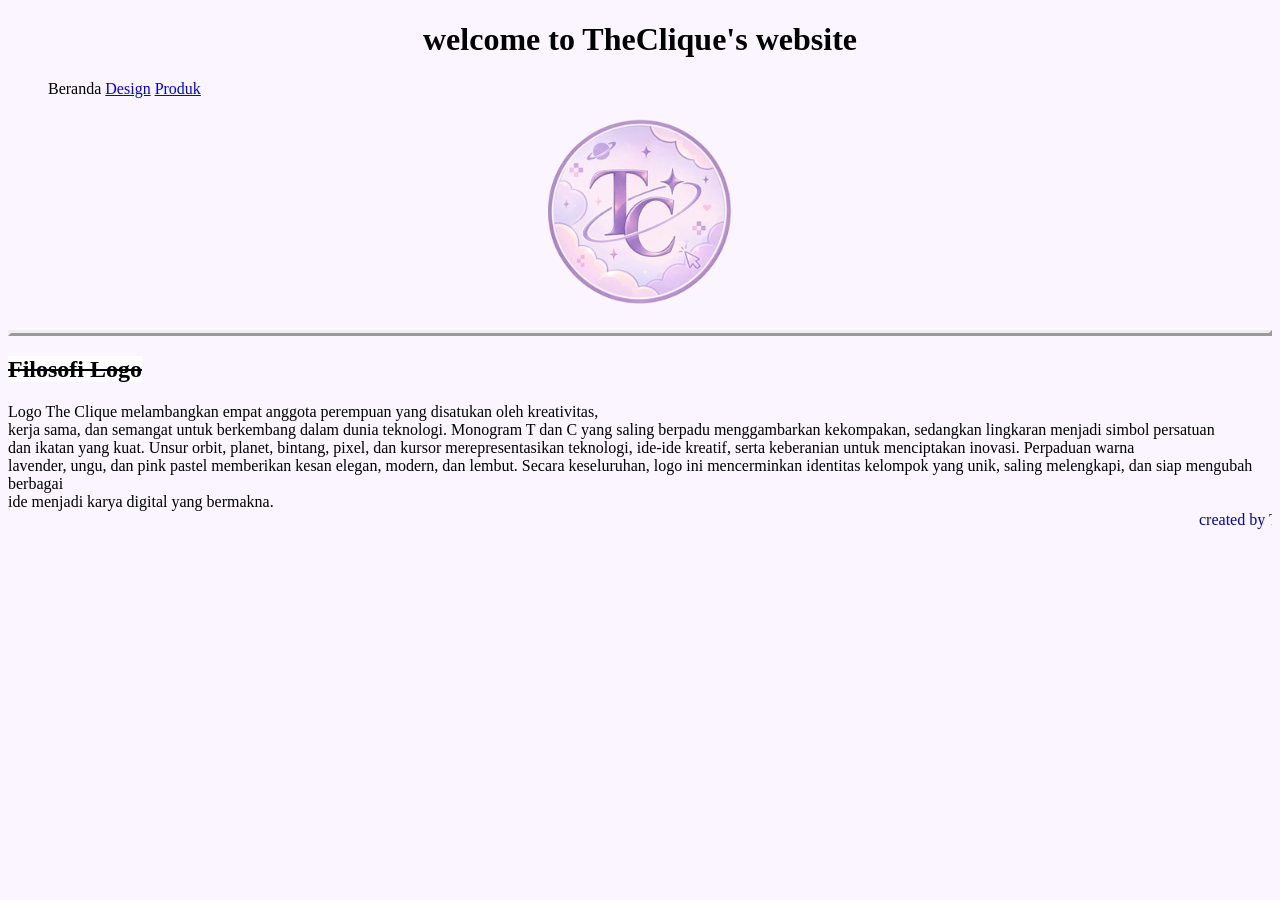
==== index.html @ f9db0b88 "Add styles and logo philosophy section to index.html Added custom styles and a new section for logo " ====
<!DOCTYPE html>
<html lang="en">
  <head>
    <meta charset="UTF-8">
    <link rel="stylesheet" href="style.css">
    <meta name="viewport" content="width=device-width, initial-scale=1.0">
    <title>Pen</title>
    <style>
s {
  border-left: 6px #EA96FF;
  background-color: white;
}
</style>
  </head>
  <body>
  <h1 class="double">welcome to TheClique's website</h1>
       <ul>
      <li>Beranda</li>
      <li><a href="design.html">Design</a></li>
      <li><a href="produk.html">Produk</a></li>
    </ul>
    <img src="logo-removebg-preview.png">
    <p class="outset">
      <s>
  <h2>Filosofi Logo</h2>
      </s>
    Logo The Clique melambangkan empat anggota perempuan yang disatukan oleh kreativitas,<br>
    kerja sama, dan semangat untuk berkembang dalam dunia teknologi. Monogram T dan C yang 
    saling berpadu menggambarkan kekompakan, sedangkan lingkaran menjadi simbol persatuan <br>
    dan ikatan yang kuat. Unsur orbit, planet, bintang, pixel, dan kursor merepresentasikan 
    teknologi, ide-ide kreatif, serta keberanian untuk menciptakan inovasi. Perpaduan warna <br>
    lavender, ungu, dan pink pastel memberikan kesan elegan, modern, dan lembut. Secara keseluruhan,
    logo ini mencerminkan identitas kelompok yang unik, saling melengkapi, dan siap mengubah berbagai<br>
    ide menjadi karya digital yang bermakna.
    </p1>
    
    <br>
    <marquee>created by TheClique team</marquee>
    <script src="./script.js"></script>
  </body>
  

</html>
---- style.css ----
html {
  height: 100 %;
  background: 50 % 50 % no-repeat
    url('data:image/svg+xml,<svg viewBox="-20 -5 60 40" width="14" xmlns="http://www.w3.org/2000/svg" opacity="0.2"><path d="M1 8l11-7 11 7v8l-11 7-11-7zm0 0l11 8 11-8m0 8L12 8 1 16M12 1v7m0 8v7" fill="none" stroke="currentColor" stroke-linejoin="round" stroke-width="2"/><text x="-12" y="32" font-size="5" font-family="monospace" fill="currentColor">Built on CodePen</text></svg>');
}

h1 {text-align:center;
   color: 150118165; 
   text-align: center;
    background_color:230217240;
    font-family:bright sunlist
   }

body {background-color : #FBF5FF ;
      p.outset {border-style: outset;}
      border-radius : 8 px ;
     }
ul {list-style-type-none;
   }

li {display:inline;
    padding:10 px;
    border:4 px ;
    dashed:150118165;
   }

p1 {text-align:center;
   color : darkblue; 
   }

marquee {color: darkblue;
         font-family : calibri ;
         
        }
img {
  width: 200px !important;
  height: auto !important;
  max-width: 90% !important;
  display: block;
  margin: 0 auto;
}
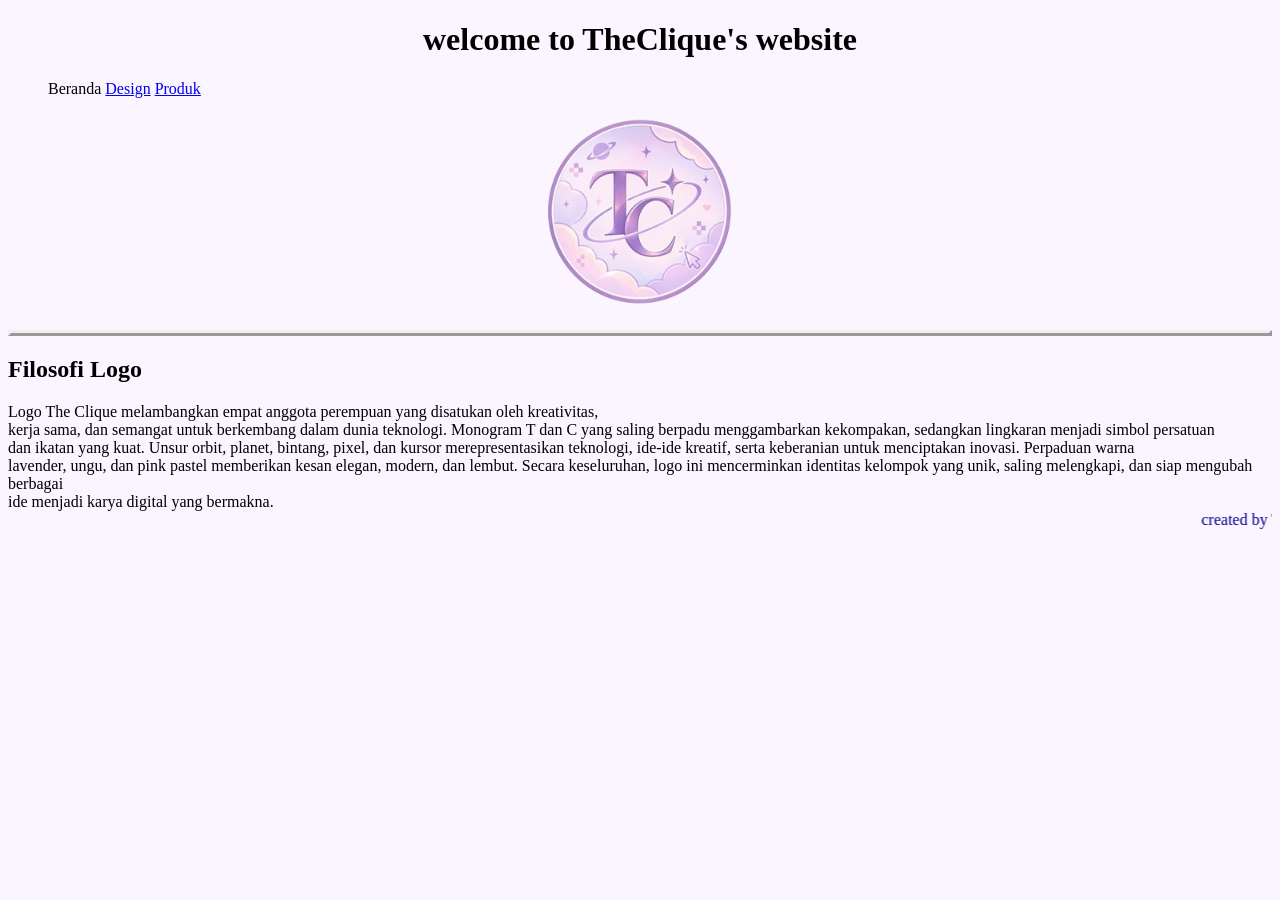
==== commit 588af1a4: "Update index.html" ====
--- a/index.html
+++ b/index.html
@@ -6,9 +6,9 @@
     <meta name="viewport" content="width=device-width, initial-scale=1.0">
     <title>Pen</title>
     <style>
-s {
-  border-left: 6px #EA96FF;
-  background-color: white;
+k {
+  border-bottom: 6px #EA96FF;
+  background-color: white
 }
 </style>
   </head>
@@ -21,9 +21,7 @@
     </ul>
     <img src="logo-removebg-preview.png">
     <p class="outset">
-      <s>
-  <h2>Filosofi Logo</h2>
-      </s>
+   <k> <h2>Filosofi Logo</h2> </k>
     Logo The Clique melambangkan empat anggota perempuan yang disatukan oleh kreativitas,<br>
     kerja sama, dan semangat untuk berkembang dalam dunia teknologi. Monogram T dan C yang 
     saling berpadu menggambarkan kekompakan, sedangkan lingkaran menjadi simbol persatuan <br>
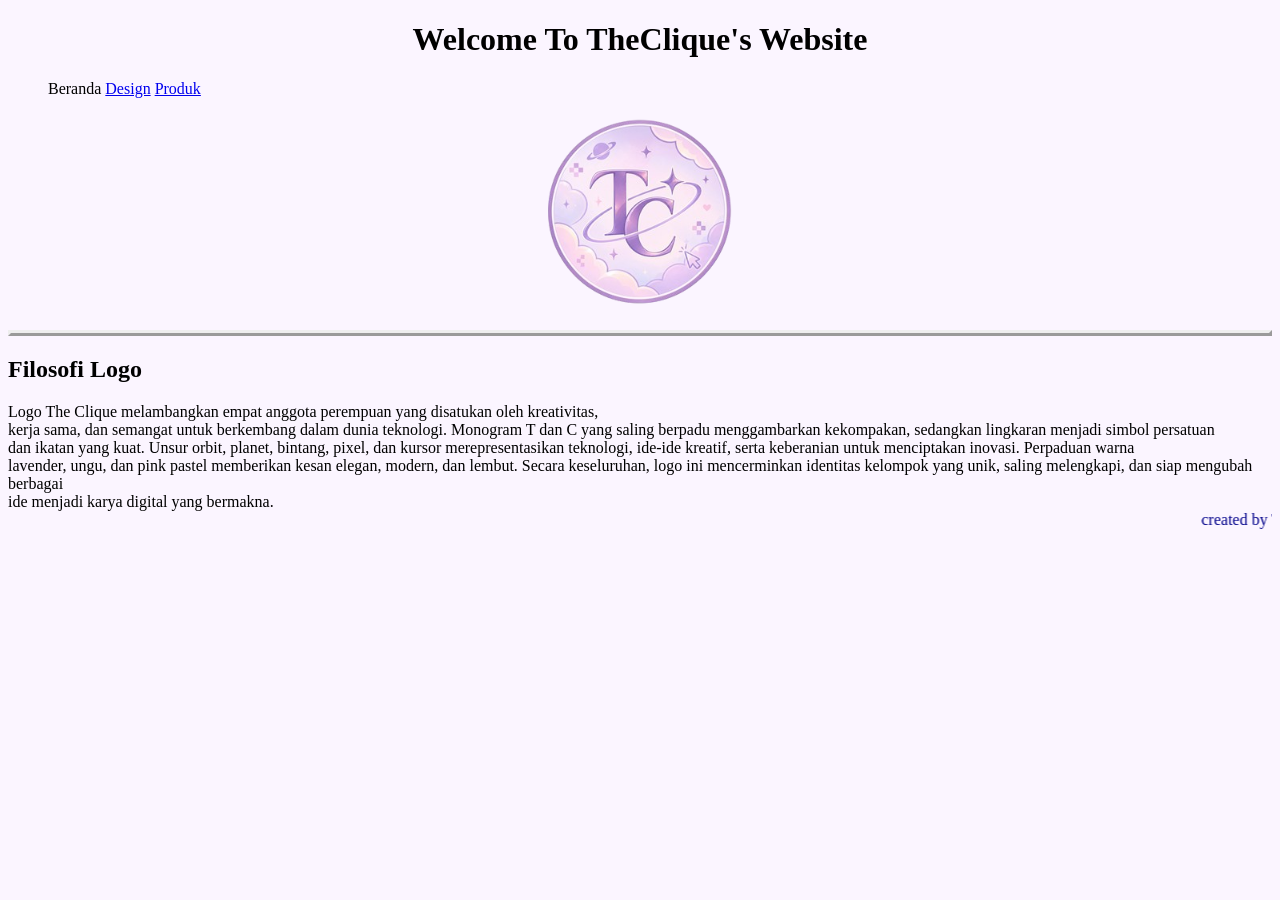
==== commit a3ceffea: "Fix styling and update heading text in index.html" ====
--- a/index.html
+++ b/index.html
@@ -7,13 +7,13 @@
     <title>Pen</title>
     <style>
 k {
-  border-bottom: 6px #EA96FF;
+  border-bottom: 6px Solid #EA96FF;
   background-color: white
 }
 </style>
   </head>
   <body>
-  <h1 class="double">welcome to TheClique's website</h1>
+  <h1 class="double">Welcome To TheClique's Website</h1>
        <ul>
       <li>Beranda</li>
       <li><a href="design.html">Design</a></li>
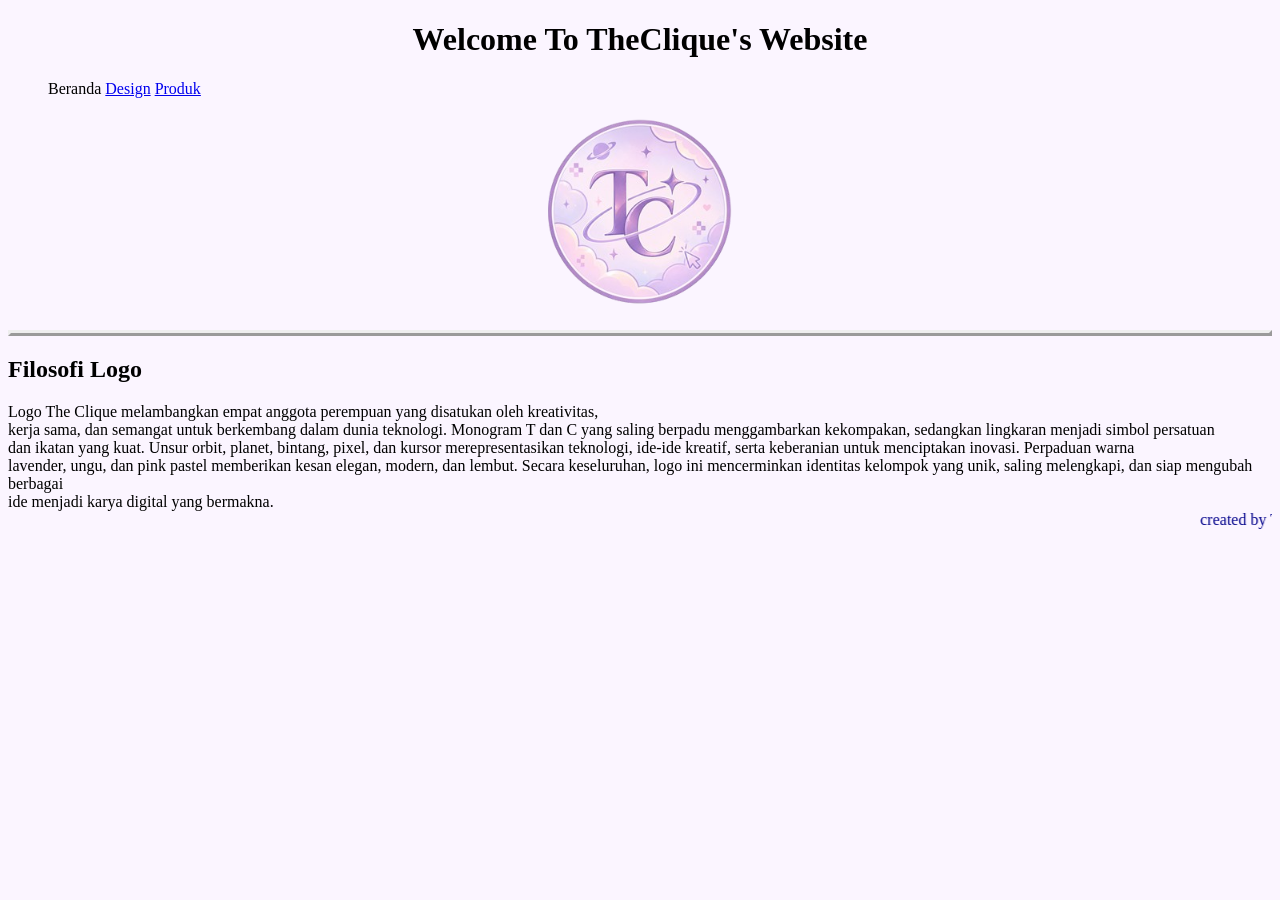
==== commit a0d93f3f: "Change border color to Lilac in index.html" ====
--- a/index.html
+++ b/index.html
@@ -7,7 +7,7 @@
     <title>Pen</title>
     <style>
 k {
-  border-bottom: 6px Solid #EA96FF;
+  border-bottom: 6px Solid Lilac;
   background-color: white
 }
 </style>
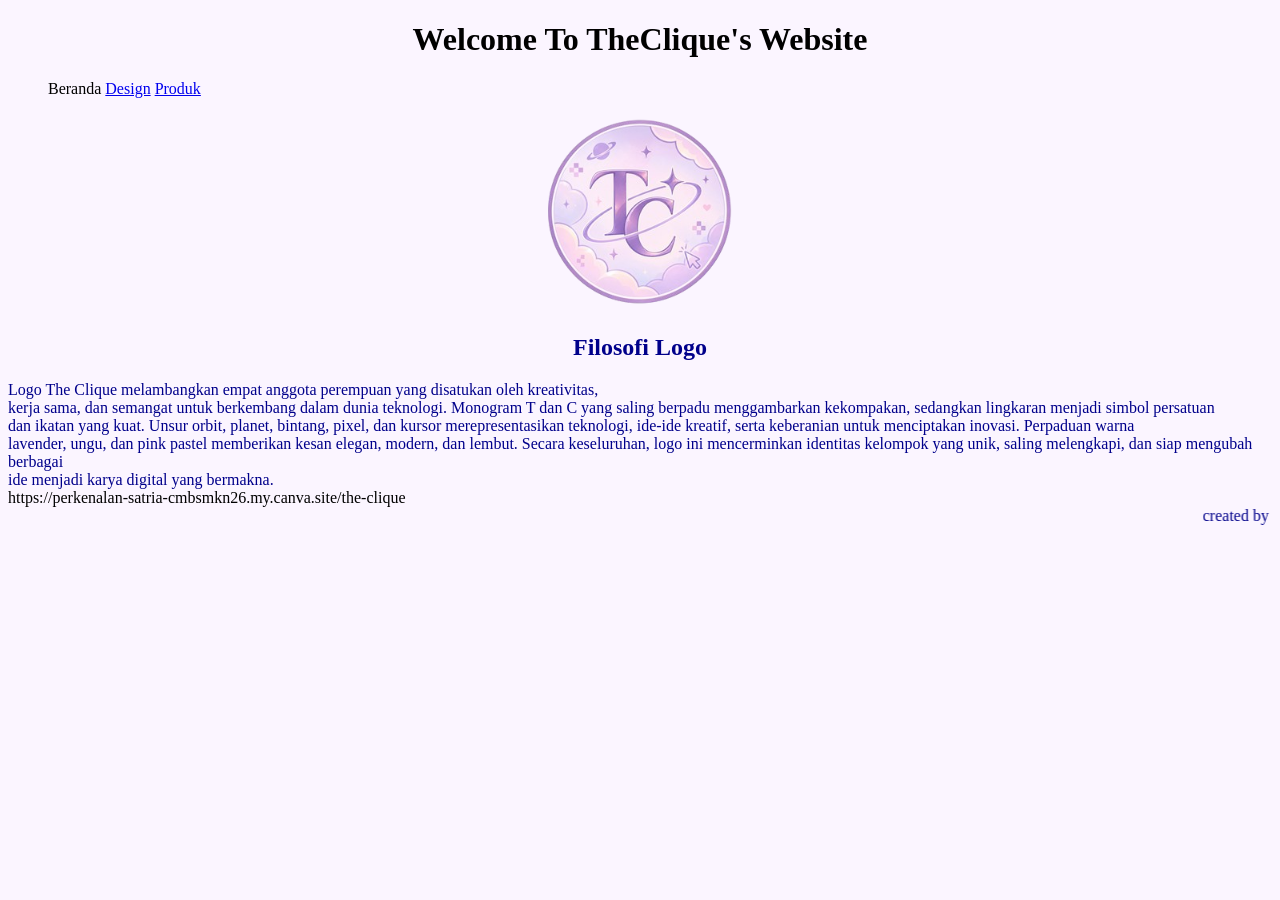
==== commit c417261a: "Modify paragraph tags in index.html Changed paragraph tags from <p> to <p1> and <p2> for styling pur" ====
--- a/index.html
+++ b/index.html
@@ -20,7 +20,7 @@
       <li><a href="produk.html">Produk</a></li>
     </ul>
     <img src="logo-removebg-preview.png">
-    <p class="outset">
+    <p1 class="outset">
    <k> <h2>Filosofi Logo</h2> </k>
     Logo The Clique melambangkan empat anggota perempuan yang disatukan oleh kreativitas,<br>
     kerja sama, dan semangat untuk berkembang dalam dunia teknologi. Monogram T dan C yang 
@@ -31,6 +31,8 @@
     logo ini mencerminkan identitas kelompok yang unik, saling melengkapi, dan siap mengubah berbagai<br>
     ide menjadi karya digital yang bermakna.
     </p1>
+    <br>
+    <p2>https://perkenalan-satria-cmbsmkn26.my.canva.site/the-clique </p2>
     
     <br>
     <marquee>created by TheClique team</marquee>
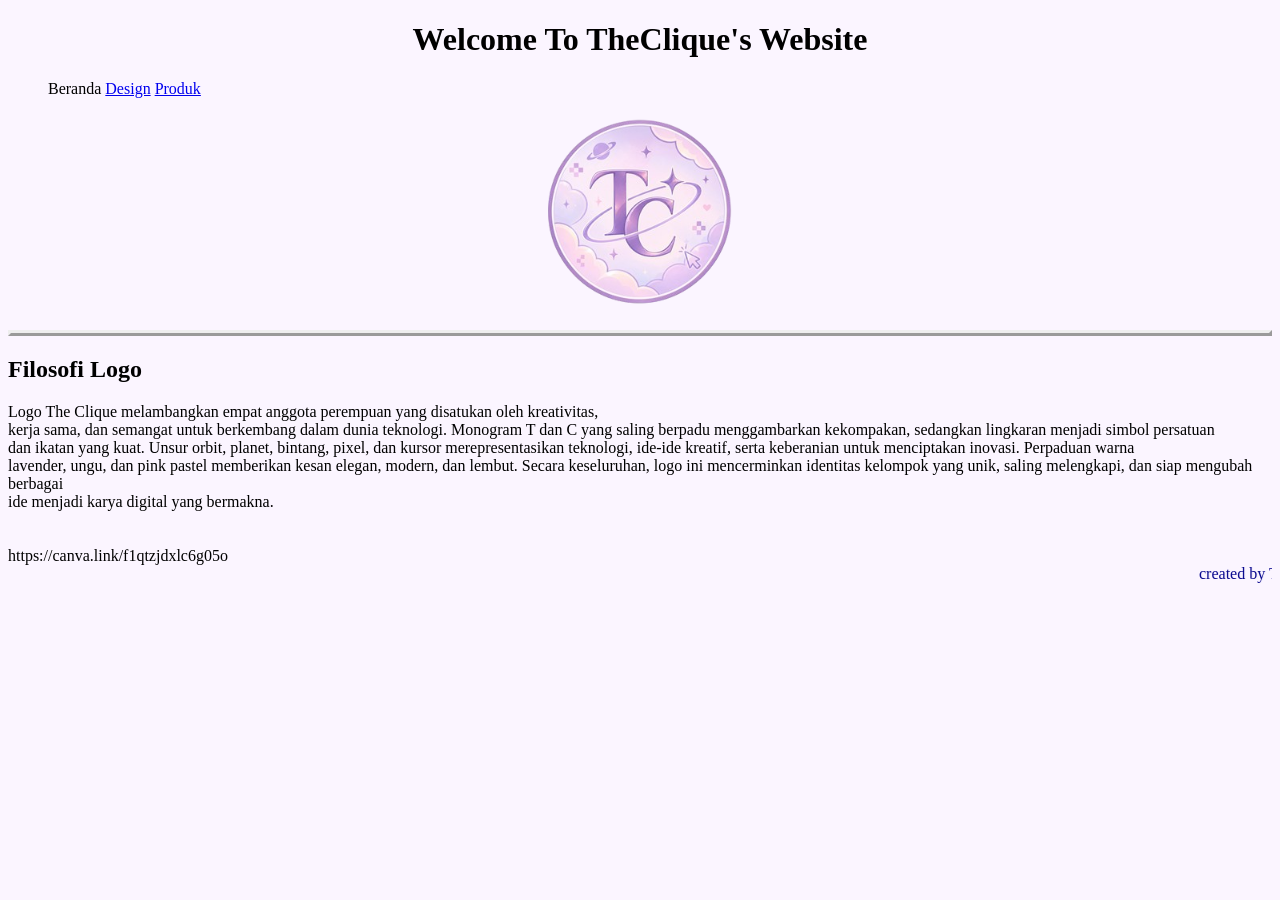
==== commit 2087d14e: "Update index.html" ====
--- a/index.html
+++ b/index.html
@@ -20,8 +20,8 @@
       <li><a href="produk.html">Produk</a></li>
     </ul>
     <img src="logo-removebg-preview.png">
-    <p1 class="outset">
-   <k> <h2>Filosofi Logo</h2> </k>
+    <p class="outset">
+    <h2>Filosofi Logo</h2>
     Logo The Clique melambangkan empat anggota perempuan yang disatukan oleh kreativitas,<br>
     kerja sama, dan semangat untuk berkembang dalam dunia teknologi. Monogram T dan C yang 
     saling berpadu menggambarkan kekompakan, sedangkan lingkaran menjadi simbol persatuan <br>
@@ -32,9 +32,11 @@
     ide menjadi karya digital yang bermakna.
     </p1>
     <br>
-    <p2>https://perkenalan-satria-cmbsmkn26.my.canva.site/the-clique </p2>
-    
     <br>
+    <br>
+<p2>https://canva.link/f1qtzjdxlc6g05o</p2>
+  
+  <br>
     <marquee>created by TheClique team</marquee>
     <script src="./script.js"></script>
   </body>
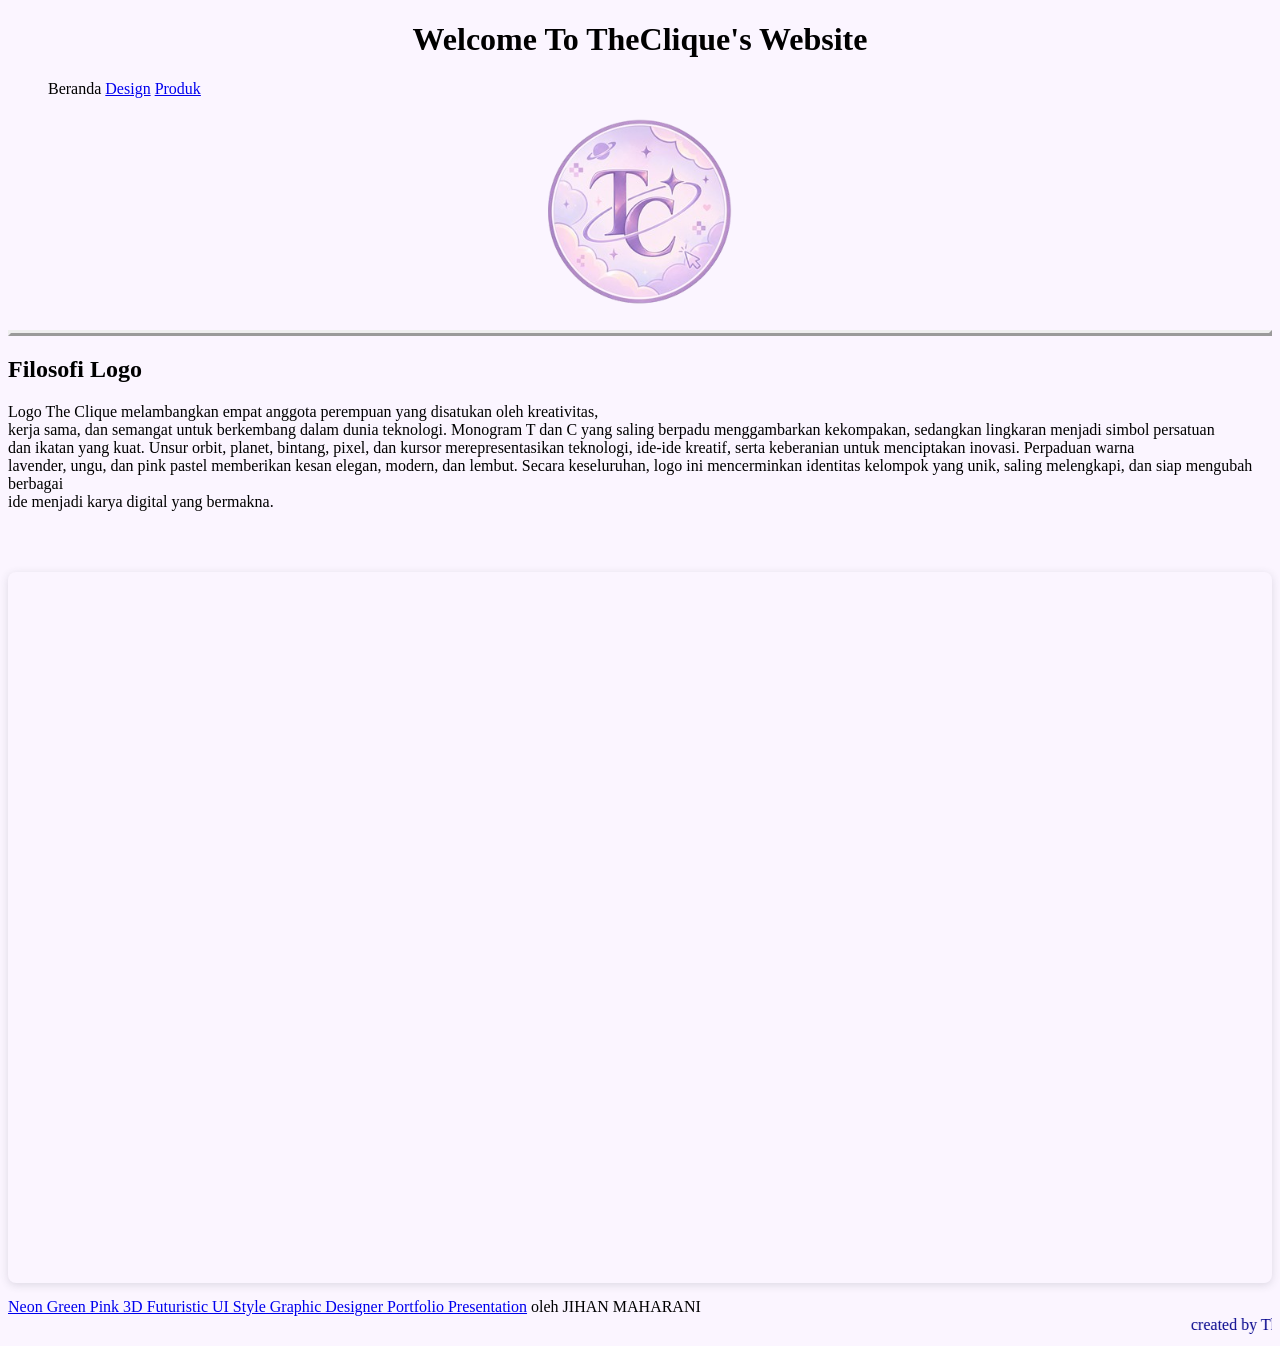
==== commit fb0aef25: "Embed Canva design and update link in index.html" ====
--- a/index.html
+++ b/index.html
@@ -34,12 +34,17 @@
     <br>
     <br>
     <br>
-<p2>https://canva.link/f1qtzjdxlc6g05o</p2>
+<div style="position: relative; width: 100%; height: 0; padding-top: 56.2500%;
+ padding-bottom: 0; box-shadow: 0 2px 8px 0 rgba(63,69,81,0.16); margin-top: 1.6em; margin-bottom: 0.9em; overflow: hidden;
+ border-radius: 8px; will-change: transform;">
+  <iframe loading="lazy" style="position: absolute; width: 100%; height: 100%; top: 0; left: 0; border: none; padding: 0;margin: 0;"
+    src="https://www.canva.com/design/DAHZL12m_0A/Kw5pBUvCRZSplys_GyGhWA/view?embed" allowfullscreen="allowfullscreen" allow="fullscreen">
+  </iframe>
+</div>
+<a href="https:&#x2F;&#x2F;www.canva.com&#x2F;design&#x2F;DAHZL12m_0A&#x2F;Kw5pBUvCRZSplys_GyGhWA&#x2F;view?utm_content=DAHZL12m_0A&amp;utm_campaign=designshare&amp;utm_medium=embeds&amp;utm_source=link" target="_blank" rel="noopener">Neon Green Pink 3D Futuristic UI Style Graphic Designer Portfolio Presentation</a> oleh JIHAN MAHARANI
   
   <br>
     <marquee>created by TheClique team</marquee>
     <script src="./script.js"></script>
   </body>
-  
-
 </html>
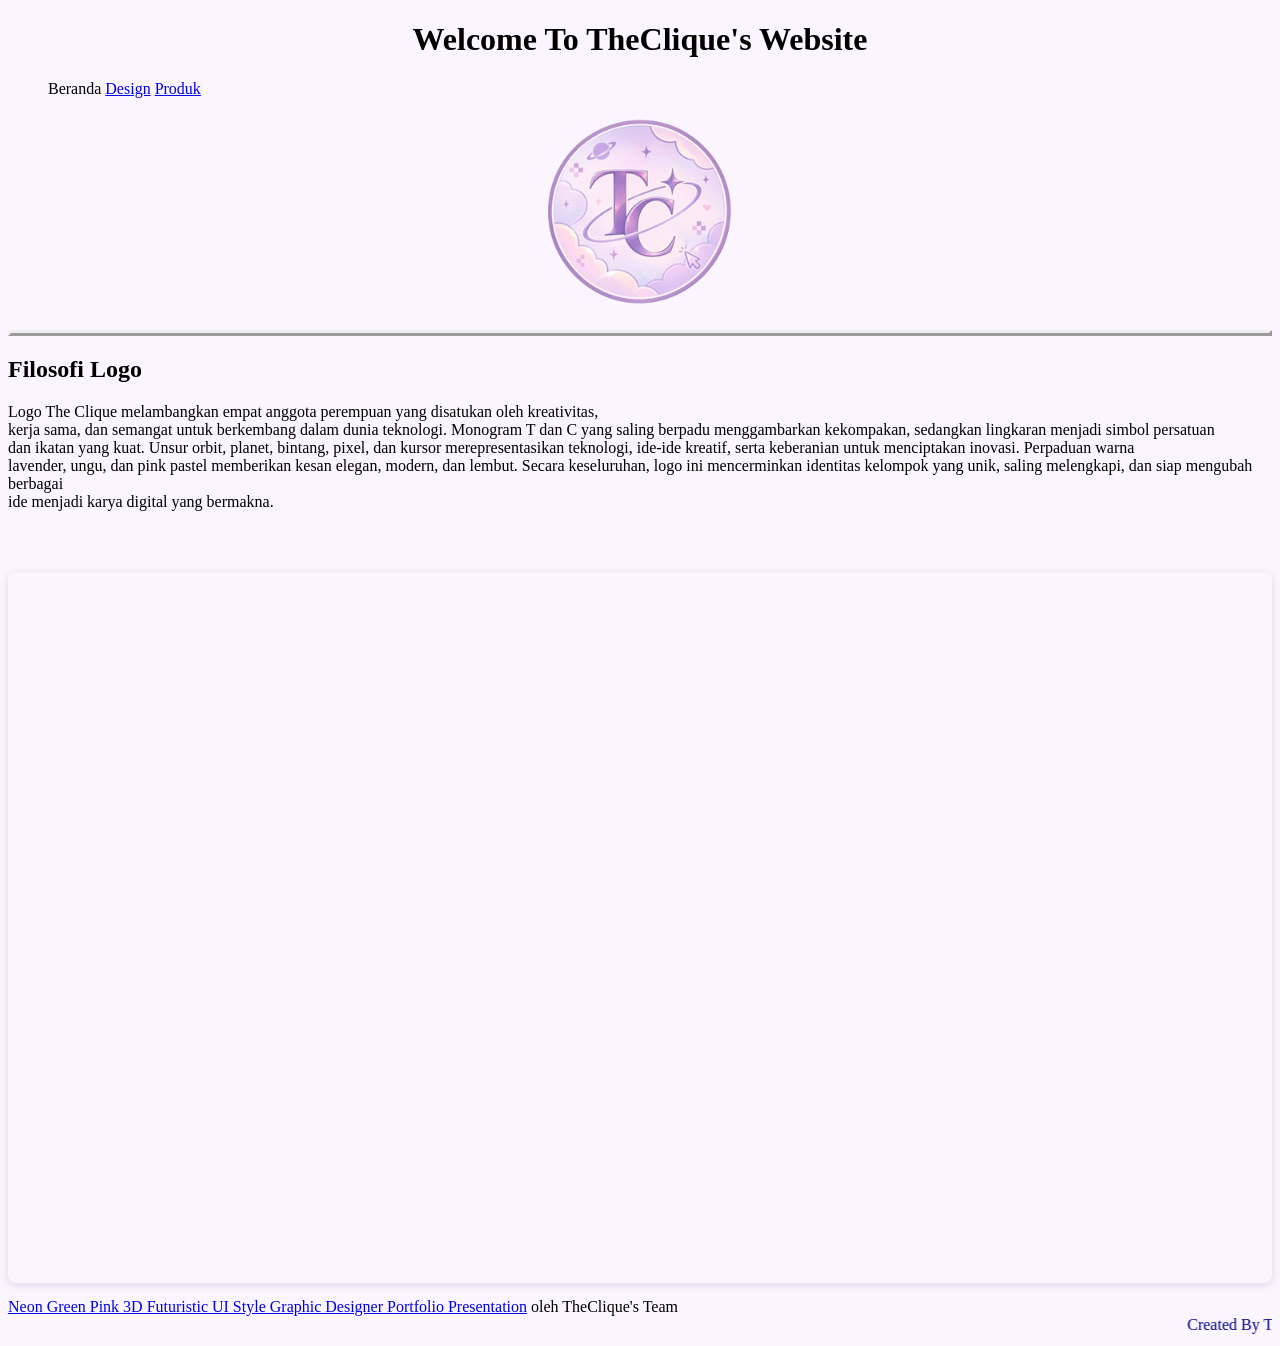
==== commit 8e7ddf71: "Update marquee text and link formatting" ====
--- a/index.html
+++ b/index.html
@@ -41,10 +41,10 @@
     src="https://www.canva.com/design/DAHZL12m_0A/Kw5pBUvCRZSplys_GyGhWA/view?embed" allowfullscreen="allowfullscreen" allow="fullscreen">
   </iframe>
 </div>
-<a href="https:&#x2F;&#x2F;www.canva.com&#x2F;design&#x2F;DAHZL12m_0A&#x2F;Kw5pBUvCRZSplys_GyGhWA&#x2F;view?utm_content=DAHZL12m_0A&amp;utm_campaign=designshare&amp;utm_medium=embeds&amp;utm_source=link" target="_blank" rel="noopener">Neon Green Pink 3D Futuristic UI Style Graphic Designer Portfolio Presentation</a> oleh JIHAN MAHARANI
+<a href="https:&#x2F;&#x2F;www.canva.com&#x2F;design&#x2F;DAHZL12m_0A&#x2F;Kw5pBUvCRZSplys_GyGhWA&#x2F;view?utm_content=DAHZL12m_0A&amp;utm_campaign=designshare&amp;utm_medium=embeds&amp;utm_source=link" target="_blank" rel="noopener">Neon Green Pink 3D Futuristic UI Style Graphic Designer Portfolio Presentation</a> oleh TheClique's Team
   
   <br>
-    <marquee>created by TheClique team</marquee>
+    <marquee>Created By TheClique Team</marquee>
     <script src="./script.js"></script>
   </body>
 </html>
